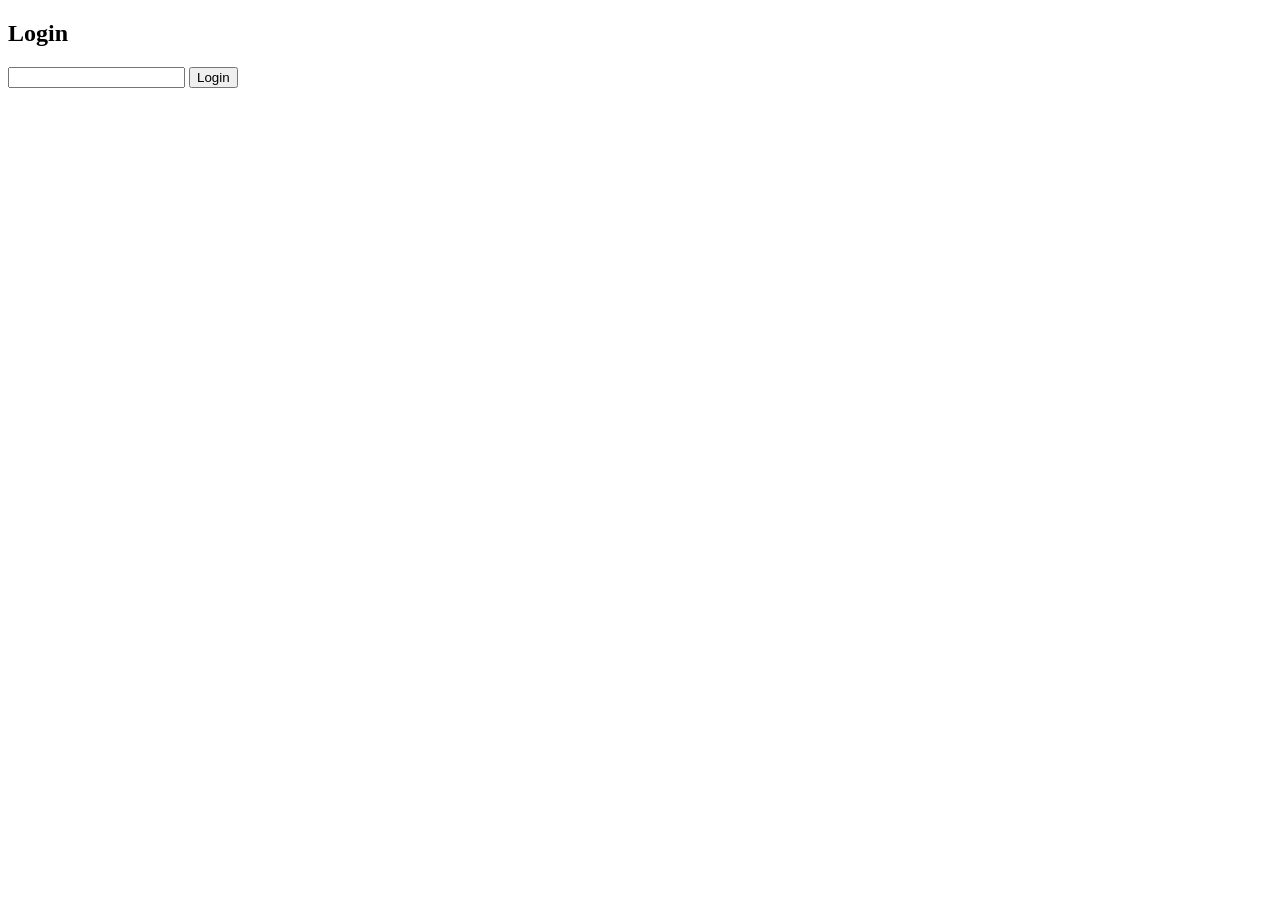
==== login.html @ 352cba20 "Add basic login functionality in login.html" ====
<!DOCTYPE html>
<html>
<body>

<h2>Login</h2>

<input id="name">
<button onclick="login()">Login</button>

<script>
function login(){
  let n=name.value;
  if(!n) return;
  localStorage.setItem("username",n);
  location.href="index.html";
}
</script>

</body>
</html>
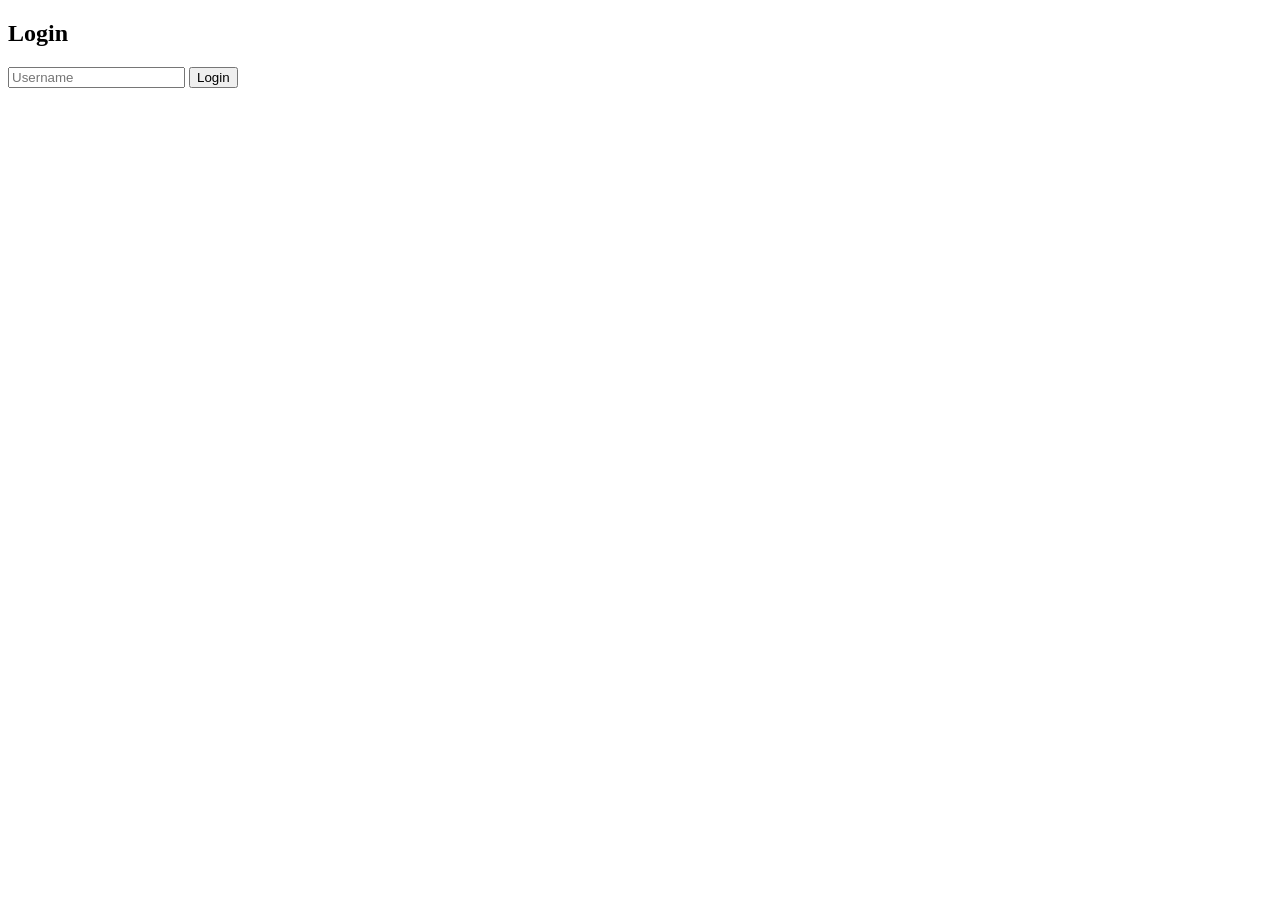
==== commit 780512af: "Add placeholder to username input and format code" ====
--- a/login.html
+++ b/login.html
@@ -4,14 +4,14 @@
 
 <h2>Login</h2>
 
-<input id="name">
+<input id="name" placeholder="Username">
 <button onclick="login()">Login</button>
 
 <script>
 function login(){
-  let n=name.value;
+  let n = name.value;
   if(!n) return;
-  localStorage.setItem("username",n);
+  localStorage.setItem("username", n);
   location.href="index.html";
 }
 </script>
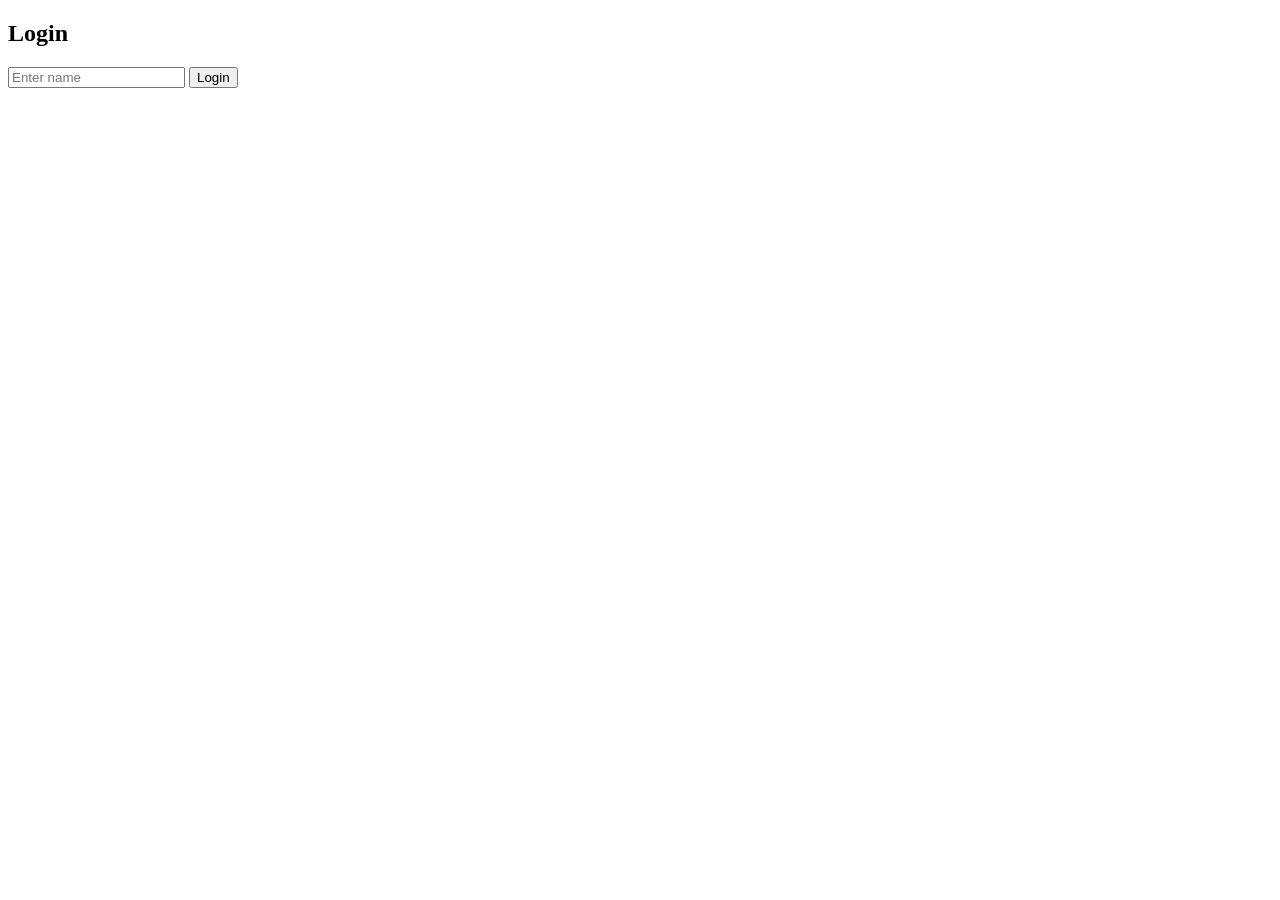
==== commit aef8ba52: "Update login input and navigation logic" ====
--- a/login.html
+++ b/login.html
@@ -4,15 +4,16 @@
 
 <h2>Login</h2>
 
-<input id="name" placeholder="Username">
+<input id="name" placeholder="Enter name">
 <button onclick="login()">Login</button>
 
 <script>
 function login(){
-  let n = name.value;
+  let n = document.getElementById("name").value;
   if(!n) return;
+
   localStorage.setItem("username", n);
-  location.href="index.html";
+  window.location.href = "index.html";
 }
 </script>
 
